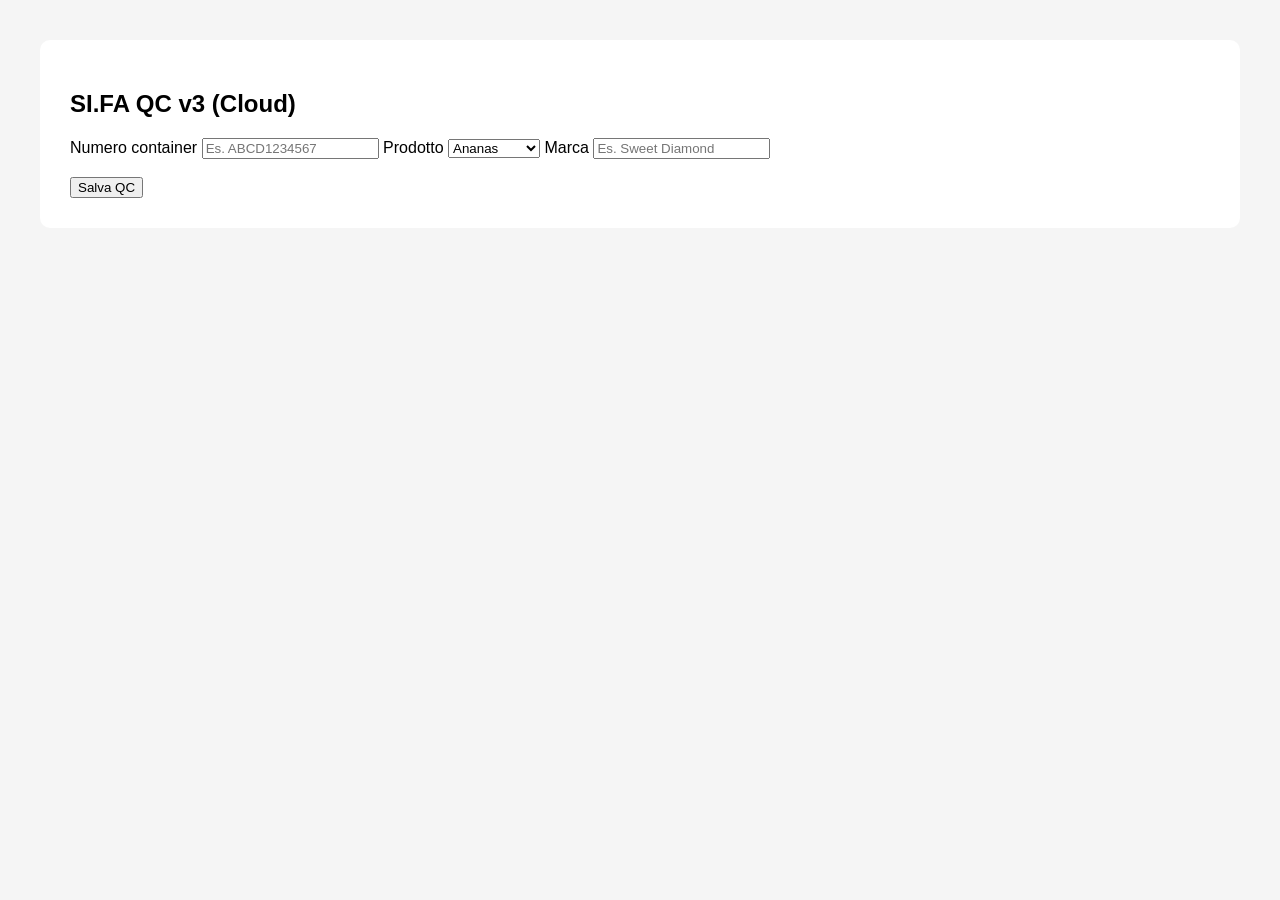
==== app.html @ 2ead9a23 "Add files via upload" ====
<!DOCTYPE html>
<html>
<head>
<meta charset="UTF-8">
<title>SI.FA QC</title>
<style>
body{font-family:Arial;margin:40px;background:#f5f5f5}
.container{background:white;padding:30px;border-radius:10px}
</style>
</head>
<body>

<div class="container">
<h2>SI.FA QC v3 (Cloud)</h2>

<label>Numero container</label>
<input placeholder="Es. ABCD1234567">

<label>Prodotto</label>
<select>
<option>Ananas</option>
<option>Meloni gialli</option>
</select>

<label>Marca</label>
<input placeholder="Es. Sweet Diamond">

<br><br>
<button>Salva QC</button>

</div>

</body>
</html>
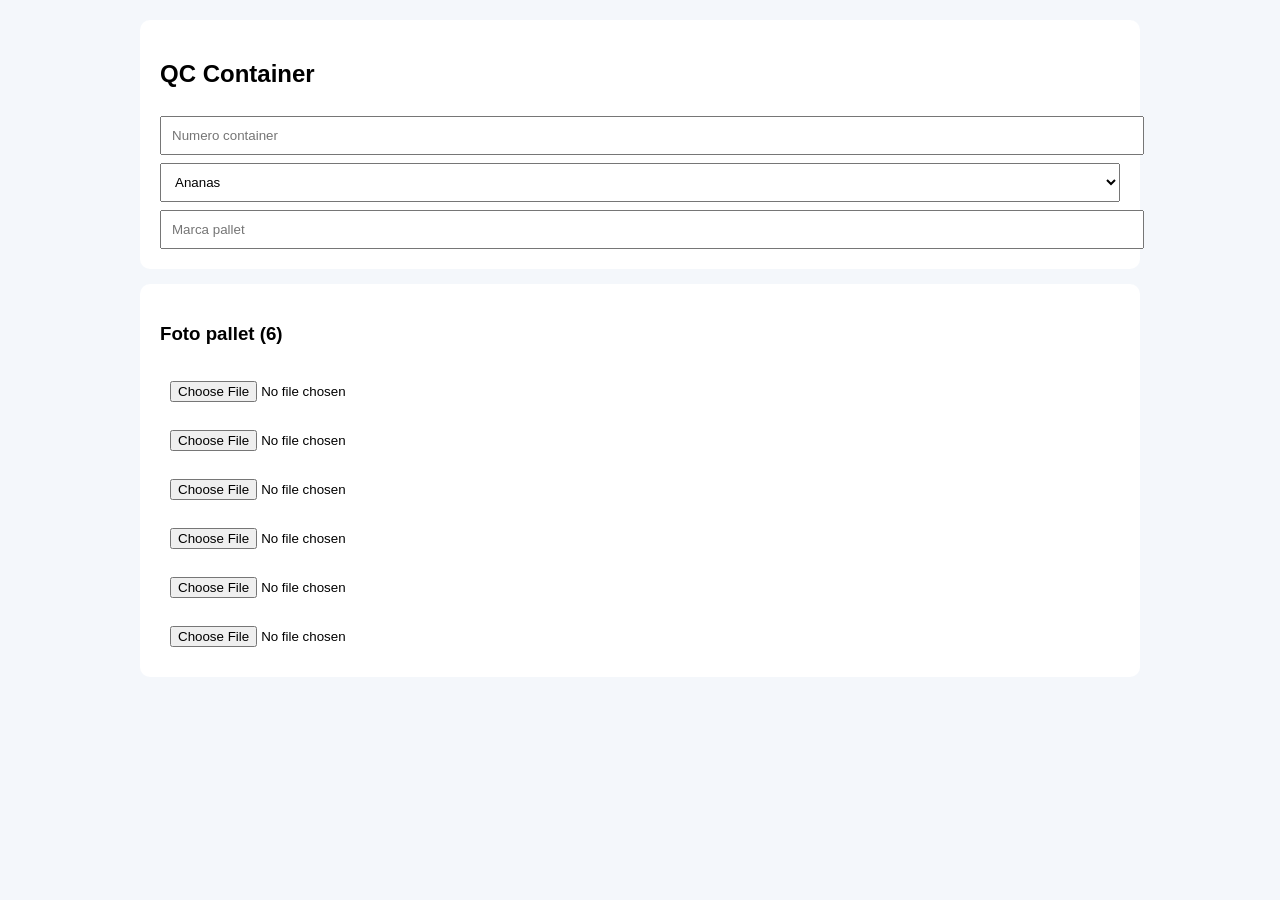
==== commit b5bbc737: "Add files via upload" ====
--- a/app.html
+++ b/app.html
@@ -1,35 +1 @@
-
-<!DOCTYPE html>
-<html>
-<head>
-<meta charset="UTF-8">
-<title>SI.FA QC</title>
-<style>
-body{font-family:Arial;margin:40px;background:#f5f5f5}
-.container{background:white;padding:30px;border-radius:10px}
-</style>
-</head>
-<body>
-
-<div class="container">
-<h2>SI.FA QC v3 (Cloud)</h2>
-
-<label>Numero container</label>
-<input placeholder="Es. ABCD1234567">
-
-<label>Prodotto</label>
-<select>
-<option>Ananas</option>
-<option>Meloni gialli</option>
-</select>
-
-<label>Marca</label>
-<input placeholder="Es. Sweet Diamond">
-
-<br><br>
-<button>Salva QC</button>
-
-</div>
-
-</body>
-</html>
+<!DOCTYPE html><html><head><meta charset="UTF-8"><title>SI.FA QC</title><link rel="stylesheet" href="style.css"></head><body><div class="wrap"><div class="card"><h2>QC Container</h2><input placeholder="Numero container"><select><option>Ananas</option><option>Melone giallo</option></select><input placeholder="Marca pallet"></div><div class="card"><h3>Foto pallet (6)</h3><input type="file"><input type="file"><input type="file"><input type="file"><input type="file"><input type="file"></div></div></body></html>
--- a/style.css
+++ b/style.css
@@ -0,0 +1 @@
+body{font-family:Arial;margin:0;background:#f4f7fb}.wrap{max-width:1000px;margin:auto;padding:20px}.card{background:white;padding:20px;border-radius:10px;margin-bottom:15px}input,select,textarea,button{width:100%;padding:10px;margin-top:8px}button{background:#0b2e66;color:white;border:none;border-radius:6px}
